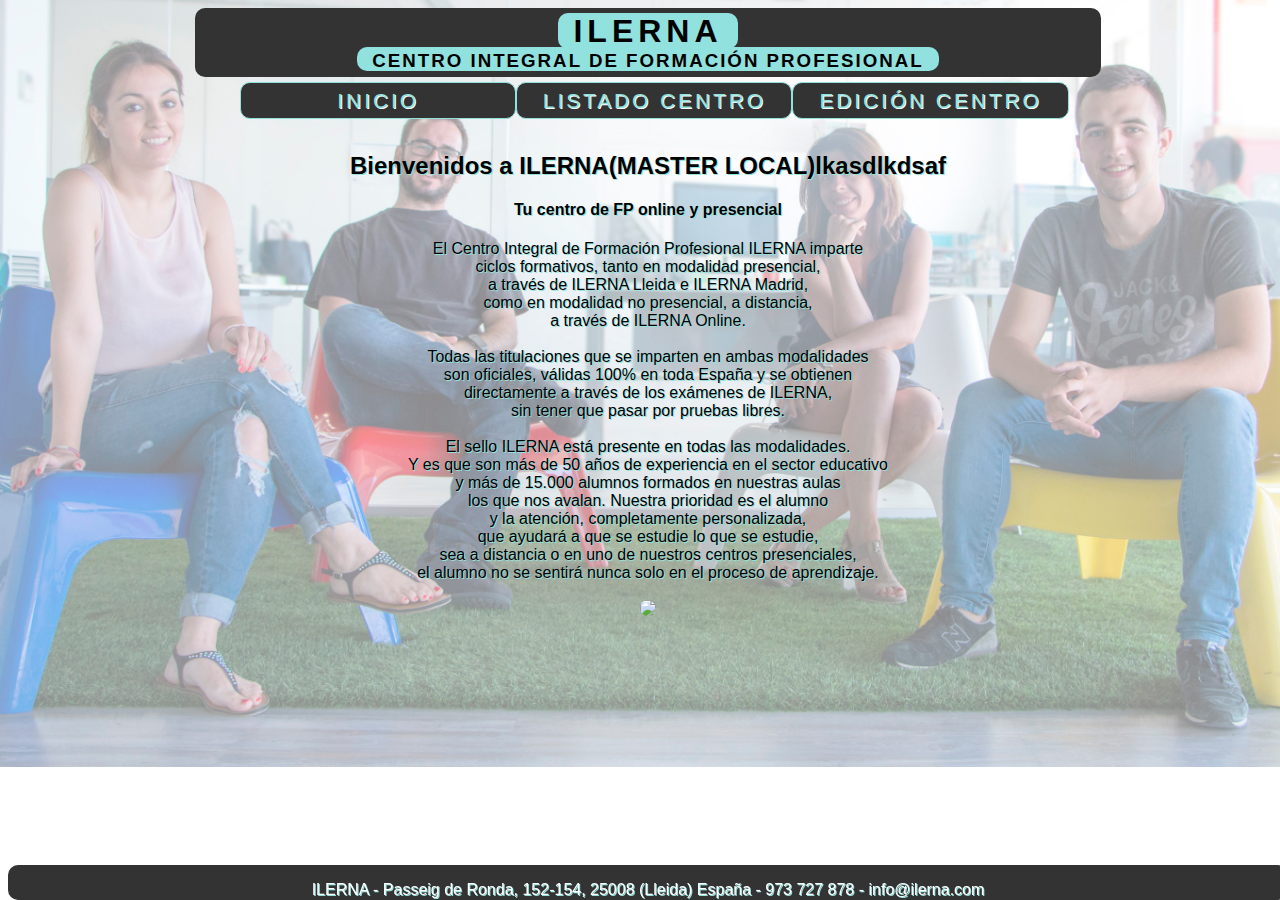
==== index.html @ fd4c6af3 "otro commit" ====
<!-- Realizando pruebas en git. Primer commit 
        Meto el archivo en Staging area
	Modifico desde github el archivo
Intento hacer pull desde la rama

Ahora desde la rama roberfloser hago cambios en sublime para ver si actualiza en git

DEsde git, añado este comentario

-->
<!-- Página principal. Mostramos una pequeña información del centro y podremos acceder a las otras páginas mediante el menú de navegación -->

<!DOCTYPE html>
<html lang="es">
<head>
	<title>UF3 PAC2 - Roberto Flores Serino</title>
	<meta http-equiv="Content-Type" content="text/html; charset=UTF-8" />
	<meta name="author" content="Roberto Flores Serino">
    
    <script type="text/javascript" src="motor.js"></script>
    <link rel="stylesheet" type="text/css" href="css/style.css">
 
</head>
<body id="principal">
    <header>
        <h1>ILERNA</h1><br>
        <h3>CENTRO INTEGRAL DE FORMACIÓN PROFESIONAL</h3>
    </header>
    <!-- Menú de navegación -->
    <div id="navbar">
        <ul>
            <li><a href="index.html">INICIO</a></li>
			<li><a href="listadoCentros.html">LISTADO CENTRO</a></li>
			<li><a href="altaCentros.html">EDICIÓN CENTRO</a></li>
        </ul>
    </div>
    
    <section>
    <!-- Texto informativo sobre la empresa -->   
    <h2>Bienvenidos a ILERNA(MASTER LOCAL)lkasdlkdsaf</h2>
        <h4>Tu centro de FP online y presencial</h4>
        <p id="texto_portada">El Centro Integral de Formación Profesional ILERNA imparte<br>ciclos formativos, tanto en modalidad presencial,<br>a través de ILERNA Lleida e ILERNA Madrid,<br>como en modalidad no presencial, a distancia,<br>a través de ILERNA Online.<br><br>Todas las titulaciones que se imparten en ambas modalidades<br>son oficiales, válidas 100% en toda España y se obtienen<br>directamente a través de los exámenes de ILERNA,<br>sin tener que pasar por pruebas libres.<br><br>El sello ILERNA está presente en todas las modalidades.<br>Y es que son más de 50 años de experiencia en el sector educativo<br>y más de 15.000 alumnos formados en nuestras aulas<br>los que nos avalan. Nuestra prioridad es el alumno<br>y la atención, completamente personalizada,<br>que ayudará a que se estudie lo que se estudie,<br>sea a distancia o en uno de nuestros centros presenciales,<br>el alumno no se sentirá nunca solo en el proceso de aprendizaje.</p><br>
        <!-- Imágen del centro Ilerna cargada de Internet -->
        <img src="https://image-store.slidesharecdn.com/e7962008-65c3-4901-a240-c18762c03c4d-large.jpeg"><br>
    
    </section>
    
    <!-- Pie de página -->
    <footer>
        <p>ILERNA - Passeig de Ronda, 152-154,  25008 (Lleida) España - 973 727 878 - info@ilerna.com</p>
    </footer>

</body>
</html>
---- css/style.css ----
/* Estilo general de todas las páginas */
body{
    width: 100%;
    heigth:auto;
    font-family: sans-serif;
    text-shadow: 1px 1px #91e2de;
}

/* Página Index. Fondo */
#principal{
    background-image: url(../img/secretaria-2.jpg);
    background-size: cover;
    background-repeat: no-repeat;
    background-position: center;
}

/* Imágen del index cargada de internet.  */
#principal img{
    width: 90%;
    border-radius: 10px;
    
}

/* Página de alta y edición. Fondo */
#alta{
    background-image: url(../img/profes.jpg);
    background-size: cover;
    background-repeat: no-repeat;
}

/* Fondode página del listado. Se carga de Internet la imágen elegida como fondo */
#centros{
    background-image: url(http://www.ilerna.es/blog/wp-content/uploads/2016/06/contact-center21.jpg);
    background-size: 150%;
    background-position: top;
    background-repeat: no-repeat;);

}

/* Ampliamos el tamaño de los inputs, selects, buttons y labels y le ponemos el mismo tipo de letra que toda la web */
input, select, button, label{
    font-family: sans-serif;
    font-size: 1.1em;
}

/* Tamaño y estilo de la cabecera */
header{
    width: 70%;
    margin: 0 auto;
    text-align: center;
    border-radius:10px;
    background-color: #333;
    color: #000000;
    padding: 5px;
}

/* Textos de la cabecera */
header h1{
    display:inline;
    padding-left: 15px;
    padding-right: 15px;
    letter-spacing: 5px;
    background-color:#91e2de;
    border-radius: 10px;
    margin-bottom: 1px;
}
header h3{
    display:inline;
    padding-left: 15px;
    padding-right: 15px;
    letter-spacing: 2px;
    background-color:#91e2de;
    border-radius: 10px;
    padding-top: 3px;
    
}

/* Pie de página */
footer{
    width: 100%;
    height: 35px;
    text-align: center;
    border-radius:10px;
    background-color: #333;
    color: #FFFFFF;
    font-family: sans-serif;
    position: fixed;
    bottom: 0;
   
}

/* Seccion de contenido. Reducida en tamaño y con una altura mínima */
section{
    width: 60%;
    min-height: 600px;
    margin:10px auto;
    text-align: center;
}

/* Texto informativo del centro en el index */
#texto_portada{
    width: 70%;
    margin: auto;
    
}

/* Estilo del menú de navegación. Menú en línea de botones con efecto hover */
#navbar{
    height:50px;
    width: 70%;
    margin:5px auto;
}

#navbar ul{
    height: 100%;
    margin: 0 auto;
    margin-right:25px;
}

#navbar ul li{
    float: left;
    color: #f0ffff;
    list-style-type: none;
    width: 33%;
    height: 35px;
    text-align: center;
    margin: 0 auto;
    border-radius: 10px;
    border: 1px solid #91e2de;
    background:#333;
}

#navbar ul li a{
    color: #91e2de;
    text-shadow: 1px 1px #ffffff;
    text-decoration: none;
    font-family: sans-serif;
    font-size: 1.3em;
    display: block;
    position: relative;
    height: 40px;
    padding-top:6px;
    letter-spacing: 3px;
}

#navbar a:hover{
    color:bisque;
}

/* Estilo general de las tablas creadas */
table{
    margin:auto;
    border-radius: 20px;
    border-collapse: collapse;
}

td, th{
    padding: 8px;
    background-color: #e1e6e6;
}


th{
    background-color: #91e2de;
}


tr{
    border-collapse: collapse;
}

/* Div que aparece al seleccionar un registro para eliminar. Coloreado en rojo. */
#opcElim2{
    width: 50%;
    background-color: #ff9797;
    border-radius: 10px;
    margin: auto;
}
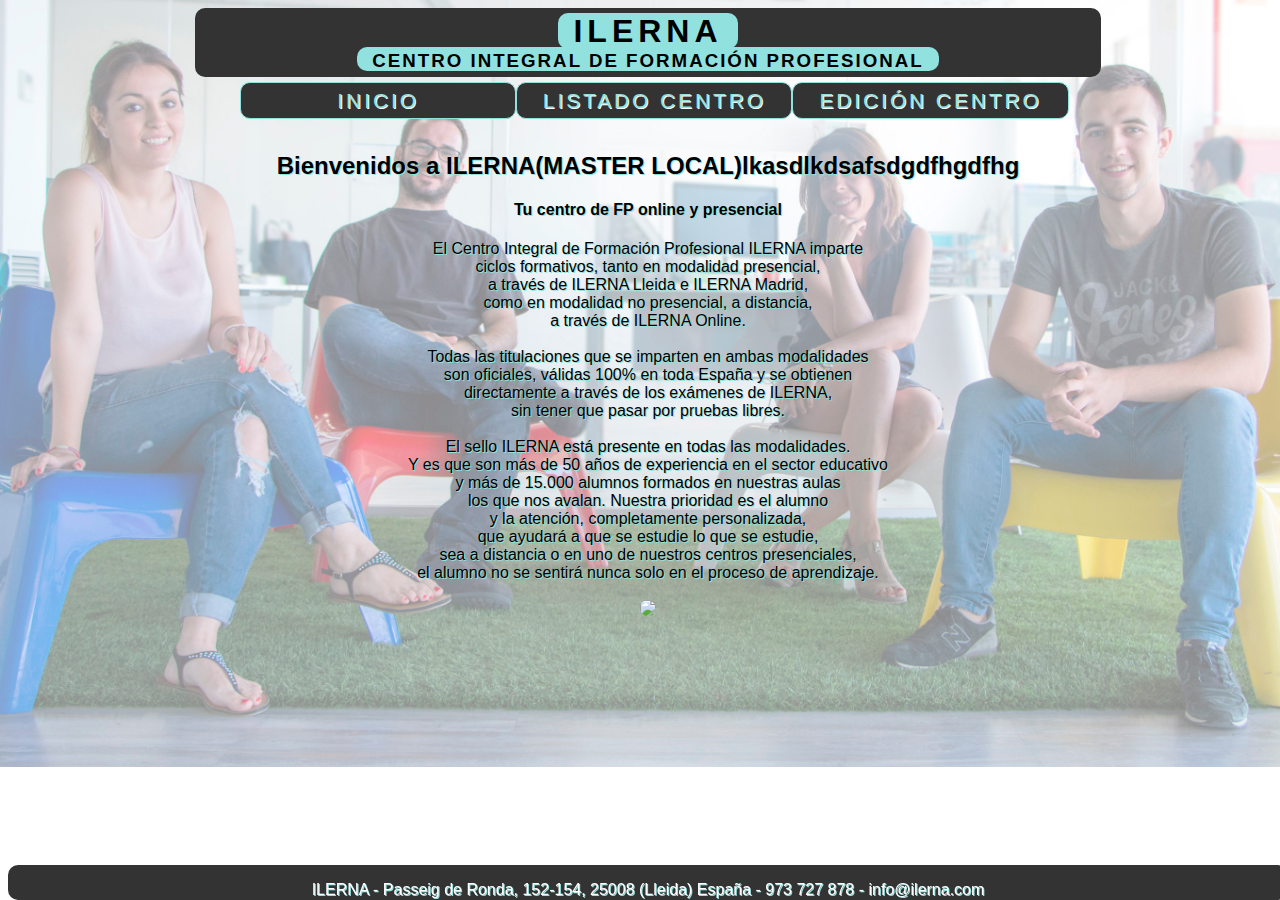
==== commit cc679345: "otro mas" ====
--- a/index.html
+++ b/index.html
@@ -37,7 +37,7 @@
     
     <section>
     <!-- Texto informativo sobre la empresa -->   
-    <h2>Bienvenidos a ILERNA(MASTER LOCAL)lkasdlkdsaf</h2>
+    <h2>Bienvenidos a ILERNA(MASTER LOCAL)lkasdlkdsafsdgdfhgdfhg</h2>
         <h4>Tu centro de FP online y presencial</h4>
         <p id="texto_portada">El Centro Integral de Formación Profesional ILERNA imparte<br>ciclos formativos, tanto en modalidad presencial,<br>a través de ILERNA Lleida e ILERNA Madrid,<br>como en modalidad no presencial, a distancia,<br>a través de ILERNA Online.<br><br>Todas las titulaciones que se imparten en ambas modalidades<br>son oficiales, válidas 100% en toda España y se obtienen<br>directamente a través de los exámenes de ILERNA,<br>sin tener que pasar por pruebas libres.<br><br>El sello ILERNA está presente en todas las modalidades.<br>Y es que son más de 50 años de experiencia en el sector educativo<br>y más de 15.000 alumnos formados en nuestras aulas<br>los que nos avalan. Nuestra prioridad es el alumno<br>y la atención, completamente personalizada,<br>que ayudará a que se estudie lo que se estudie,<br>sea a distancia o en uno de nuestros centros presenciales,<br>el alumno no se sentirá nunca solo en el proceso de aprendizaje.</p><br>
         <!-- Imágen del centro Ilerna cargada de Internet -->
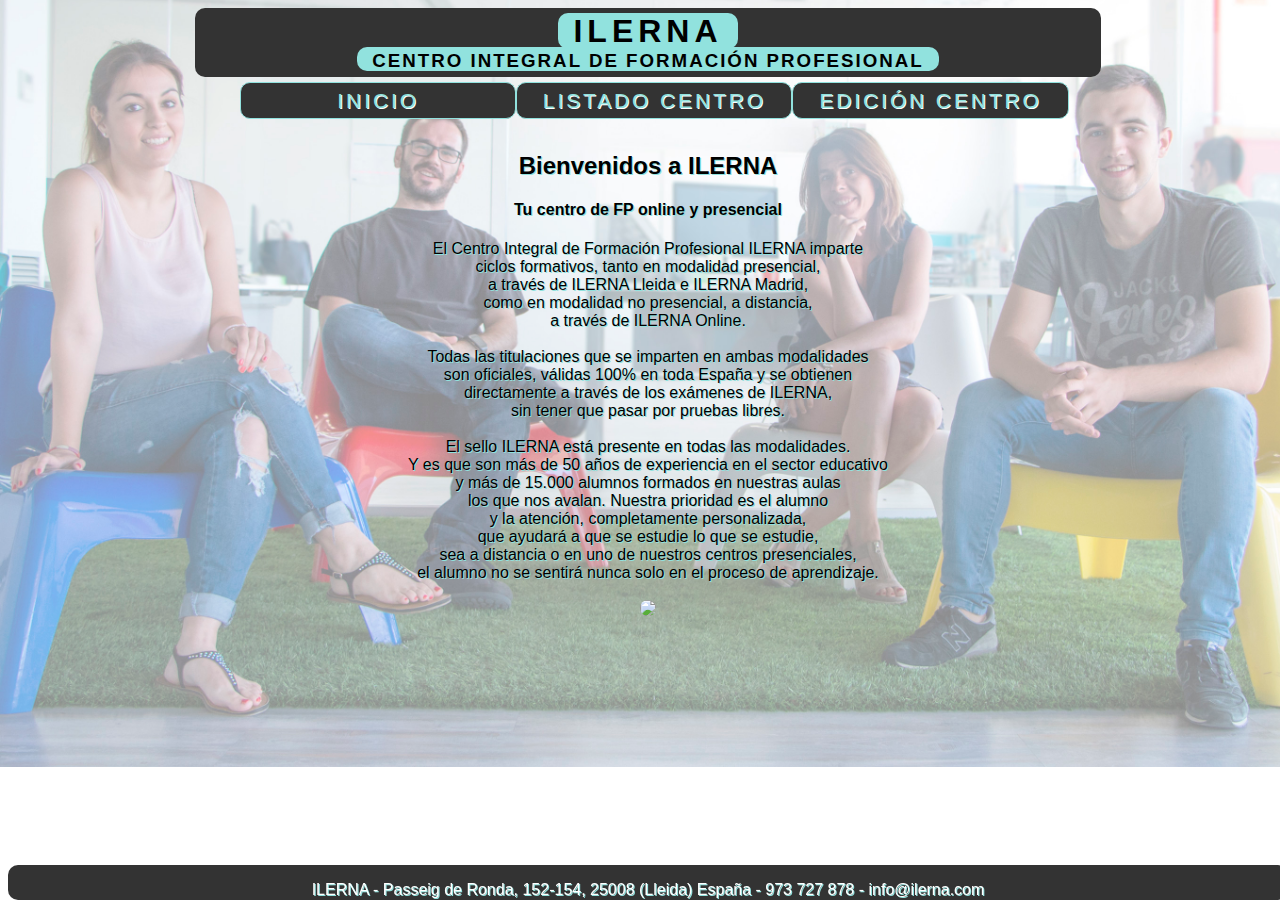
==== commit 05f3f1c5: "Update index.html" ====
--- a/index.html
+++ b/index.html
@@ -37,7 +37,9 @@
     
     <section>
     <!-- Texto informativo sobre la empresa -->   
-    <h2>Bienvenidos a ILERNA(MASTER LOCAL)lkasdlkdsafsdgdfhgdfhg</h2>
+
+    <h2>Bienvenidos a ILERNA</h2>
+
         <h4>Tu centro de FP online y presencial</h4>
         <p id="texto_portada">El Centro Integral de Formación Profesional ILERNA imparte<br>ciclos formativos, tanto en modalidad presencial,<br>a través de ILERNA Lleida e ILERNA Madrid,<br>como en modalidad no presencial, a distancia,<br>a través de ILERNA Online.<br><br>Todas las titulaciones que se imparten en ambas modalidades<br>son oficiales, válidas 100% en toda España y se obtienen<br>directamente a través de los exámenes de ILERNA,<br>sin tener que pasar por pruebas libres.<br><br>El sello ILERNA está presente en todas las modalidades.<br>Y es que son más de 50 años de experiencia en el sector educativo<br>y más de 15.000 alumnos formados en nuestras aulas<br>los que nos avalan. Nuestra prioridad es el alumno<br>y la atención, completamente personalizada,<br>que ayudará a que se estudie lo que se estudie,<br>sea a distancia o en uno de nuestros centros presenciales,<br>el alumno no se sentirá nunca solo en el proceso de aprendizaje.</p><br>
         <!-- Imágen del centro Ilerna cargada de Internet -->
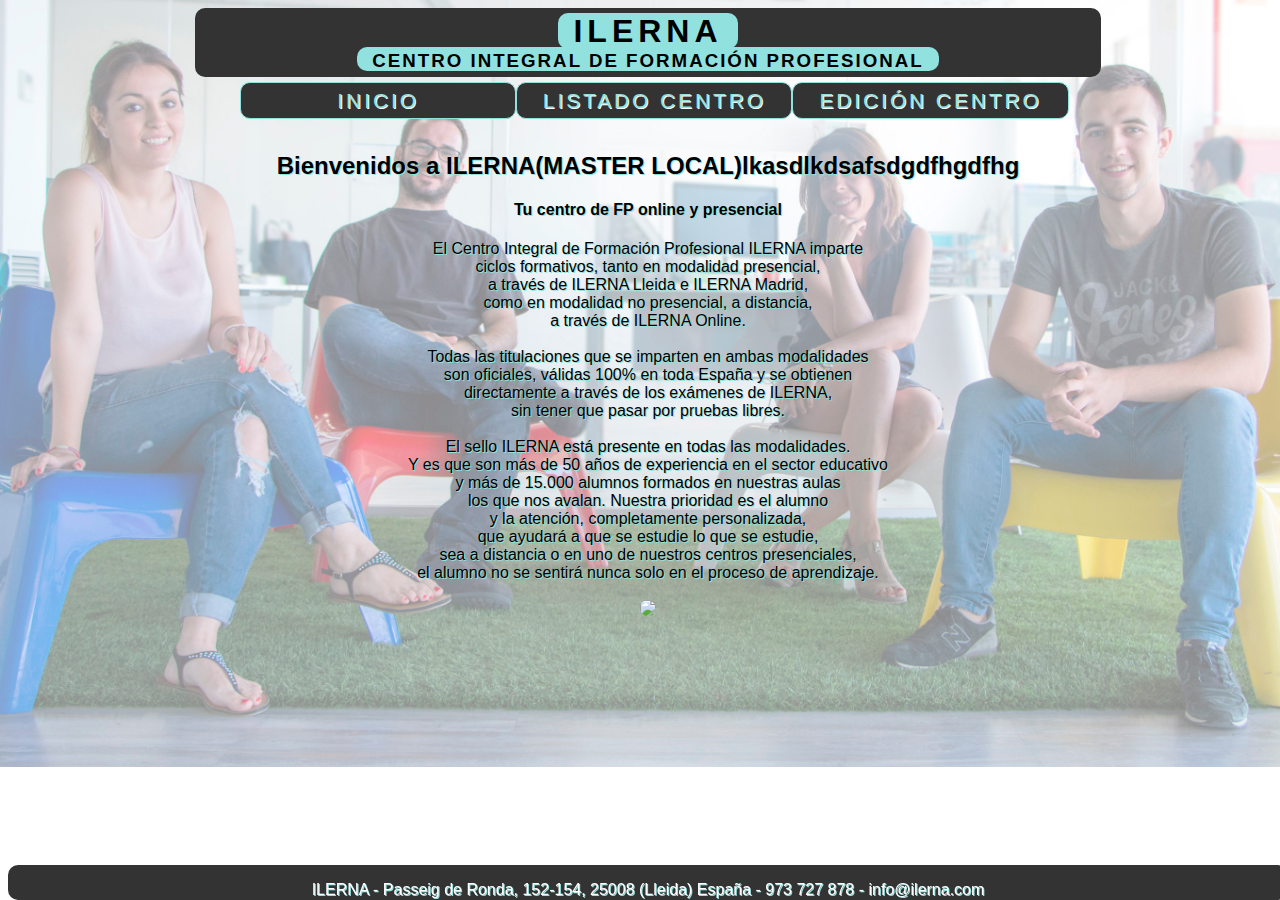
==== commit 86d44735: "j" ====
--- a/index.html
+++ b/index.html
@@ -37,9 +37,7 @@
     
     <section>
     <!-- Texto informativo sobre la empresa -->   
-
-    <h2>Bienvenidos a ILERNA</h2>
-
+    <h2>Bienvenidos a ILERNA(MASTER LOCAL)lkasdlkdsafsdgdfhgdfhg</h2>
         <h4>Tu centro de FP online y presencial</h4>
         <p id="texto_portada">El Centro Integral de Formación Profesional ILERNA imparte<br>ciclos formativos, tanto en modalidad presencial,<br>a través de ILERNA Lleida e ILERNA Madrid,<br>como en modalidad no presencial, a distancia,<br>a través de ILERNA Online.<br><br>Todas las titulaciones que se imparten en ambas modalidades<br>son oficiales, válidas 100% en toda España y se obtienen<br>directamente a través de los exámenes de ILERNA,<br>sin tener que pasar por pruebas libres.<br><br>El sello ILERNA está presente en todas las modalidades.<br>Y es que son más de 50 años de experiencia en el sector educativo<br>y más de 15.000 alumnos formados en nuestras aulas<br>los que nos avalan. Nuestra prioridad es el alumno<br>y la atención, completamente personalizada,<br>que ayudará a que se estudie lo que se estudie,<br>sea a distancia o en uno de nuestros centros presenciales,<br>el alumno no se sentirá nunca solo en el proceso de aprendizaje.</p><br>
         <!-- Imágen del centro Ilerna cargada de Internet -->
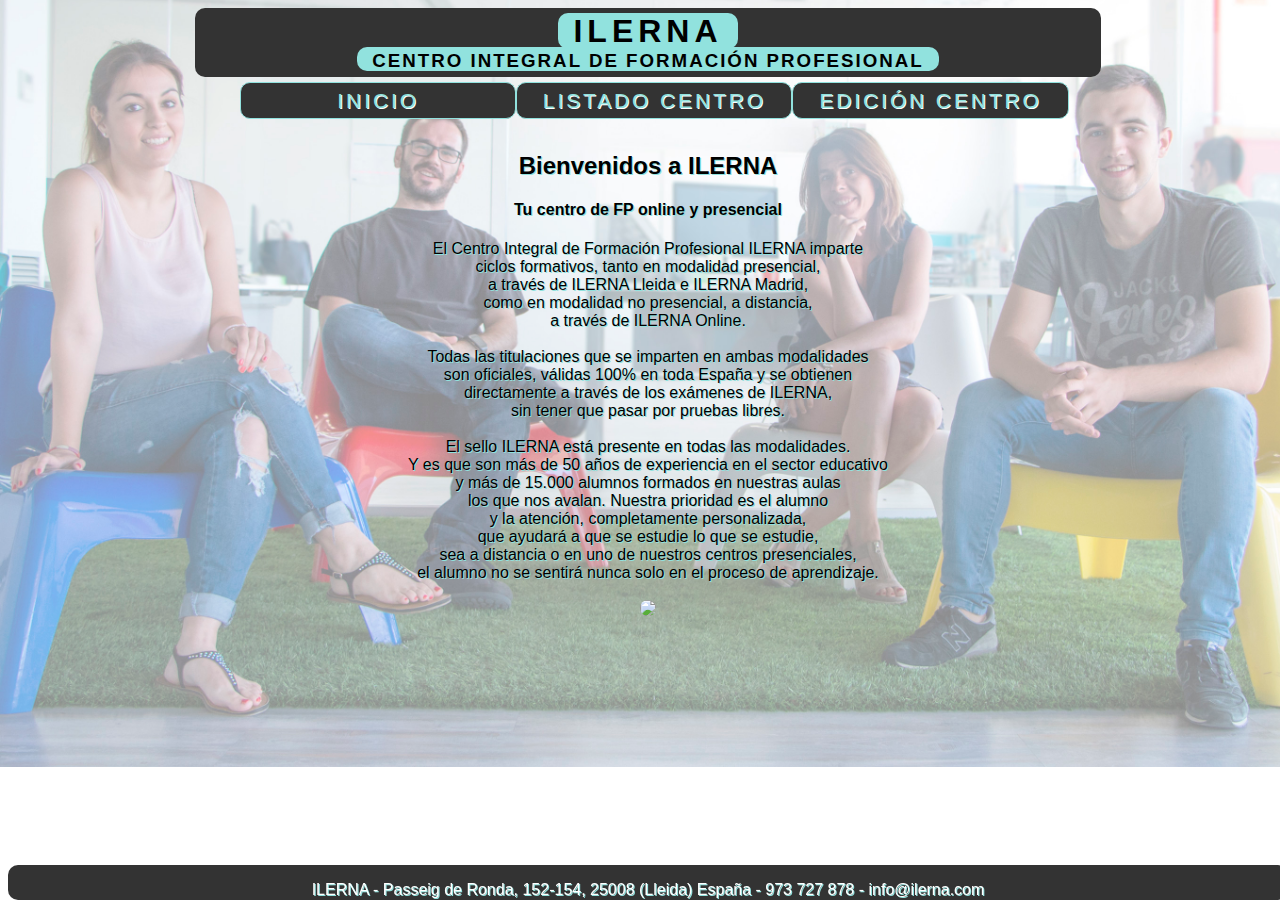
==== commit 8a197be9: "ultima modificacion en ubuntu" ====
--- a/index.html
+++ b/index.html
@@ -1,11 +1,5 @@
-<!-- Realizando pruebas en git. Primer commit 
-        Meto el archivo en Staging area
-	Modifico desde github el archivo
-Intento hacer pull desde la rama
-
-Ahora desde la rama roberfloser hago cambios en sublime para ver si actualiza en git
-
-DEsde git, añado este comentario
+<!-- Realizo cambios con git cerrado
+        otro cambio mas al reiniciar
 
 -->
 <!-- Página principal. Mostramos una pequeña información del centro y podremos acceder a las otras páginas mediante el menú de navegación -->
@@ -37,7 +31,9 @@
     
     <section>
     <!-- Texto informativo sobre la empresa -->   
-    <h2>Bienvenidos a ILERNA(MASTER LOCAL)lkasdlkdsafsdgdfhgdfhg</h2>
+
+    <h2>Bienvenidos a ILERNA</h2>
+
         <h4>Tu centro de FP online y presencial</h4>
         <p id="texto_portada">El Centro Integral de Formación Profesional ILERNA imparte<br>ciclos formativos, tanto en modalidad presencial,<br>a través de ILERNA Lleida e ILERNA Madrid,<br>como en modalidad no presencial, a distancia,<br>a través de ILERNA Online.<br><br>Todas las titulaciones que se imparten en ambas modalidades<br>son oficiales, válidas 100% en toda España y se obtienen<br>directamente a través de los exámenes de ILERNA,<br>sin tener que pasar por pruebas libres.<br><br>El sello ILERNA está presente en todas las modalidades.<br>Y es que son más de 50 años de experiencia en el sector educativo<br>y más de 15.000 alumnos formados en nuestras aulas<br>los que nos avalan. Nuestra prioridad es el alumno<br>y la atención, completamente personalizada,<br>que ayudará a que se estudie lo que se estudie,<br>sea a distancia o en uno de nuestros centros presenciales,<br>el alumno no se sentirá nunca solo en el proceso de aprendizaje.</p><br>
         <!-- Imágen del centro Ilerna cargada de Internet -->
